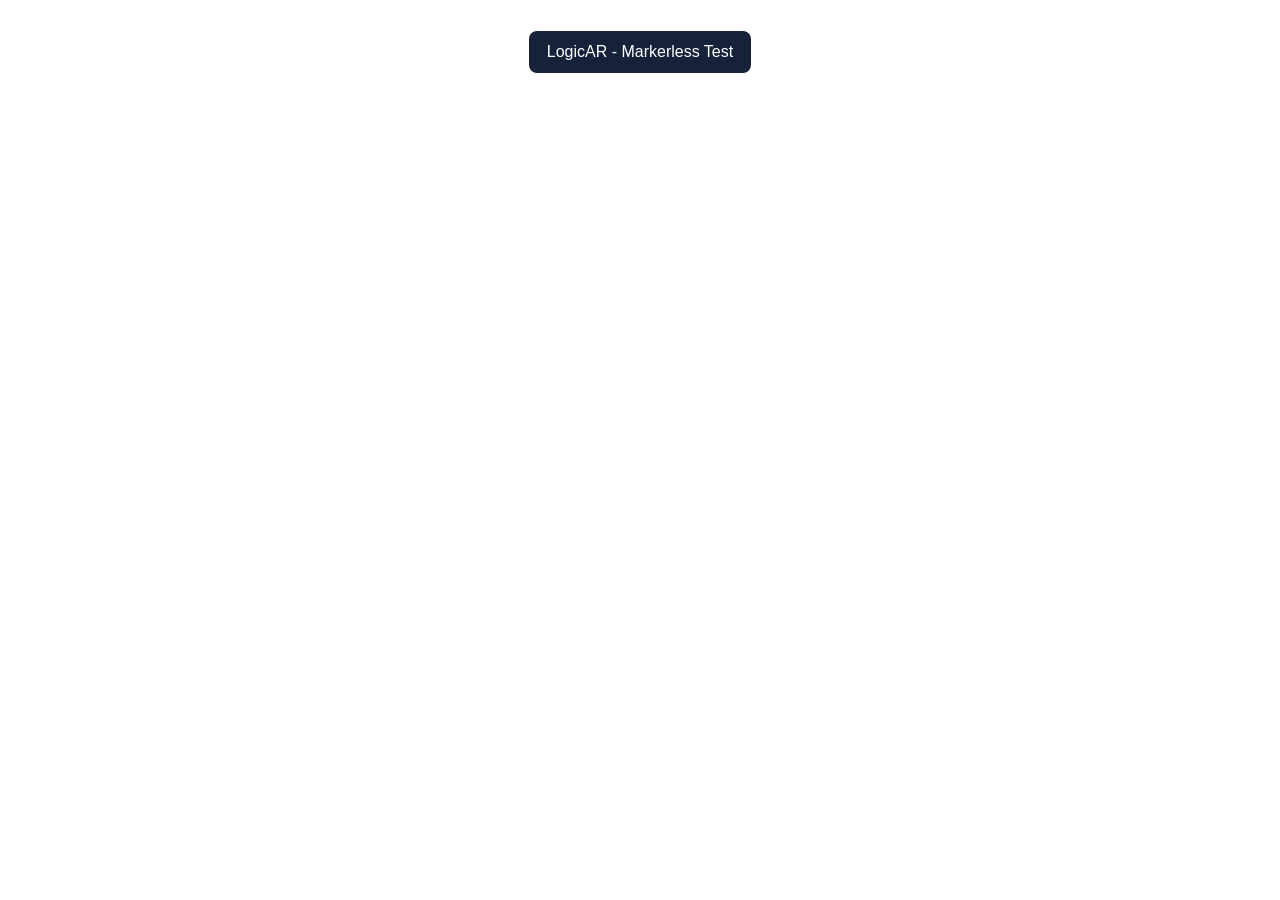
==== ar-test.html @ 3a64bd5b "update4 prototype WebXR AR to page" ====
<!DOCTYPE html>
<html lang="en">
<head>
  <meta charset="UTF-8">
  <meta name="viewport" content="width=device-width, initial-scale=1.0">

  <title>LogicAR - AR Test</title>

  <script src="https://aframe.io/releases/1.8.0/aframe.min.js"></script>

  <style>
    body {
      margin: 0;
    }

    #info {
      position: fixed;
      top: 15px;
      left: 0;
      right: 0;
      text-align: center;
      z-index: 10;
      color: white;
      font-family: Arial;
      pointer-events: none;
    }

    #info p {
      background: #16213A;
      display: inline-block;
      padding: 12px 18px;
      border-radius: 8px;
    }
  </style>
</head>

<body>

  <div id="info">
    <p>LogicAR - Markerless Test</p>
  </div>

  <a-scene
    xr-mode-ui="XRMode: xr"
    webxr="
      optionalFeatures: hit-test, dom-overlay;
      overlayElement: #info;
    "
    renderer="colorManagement: true"
  >

    <a-camera fov="70"></a-camera>

    <a-entity
      light="type: ambient; intensity: 1"
    ></a-entity>

    <a-entity
      light="type: directional; intensity: 1"
      position="1 3 2"
    ></a-entity>

    <a-box
      position="0 1.2 -1.5"
      width="0.3"
      height="0.3"
      depth="0.3"
      color="#00D4FF"
      hide-on-enter-ar
    ></a-box>

    <a-sphere
      position="0 0.3 -1.5"
      radius="0.1"
      color="#00FF88"
    ></a-sphere>

  </a-scene>

</body>
</html>
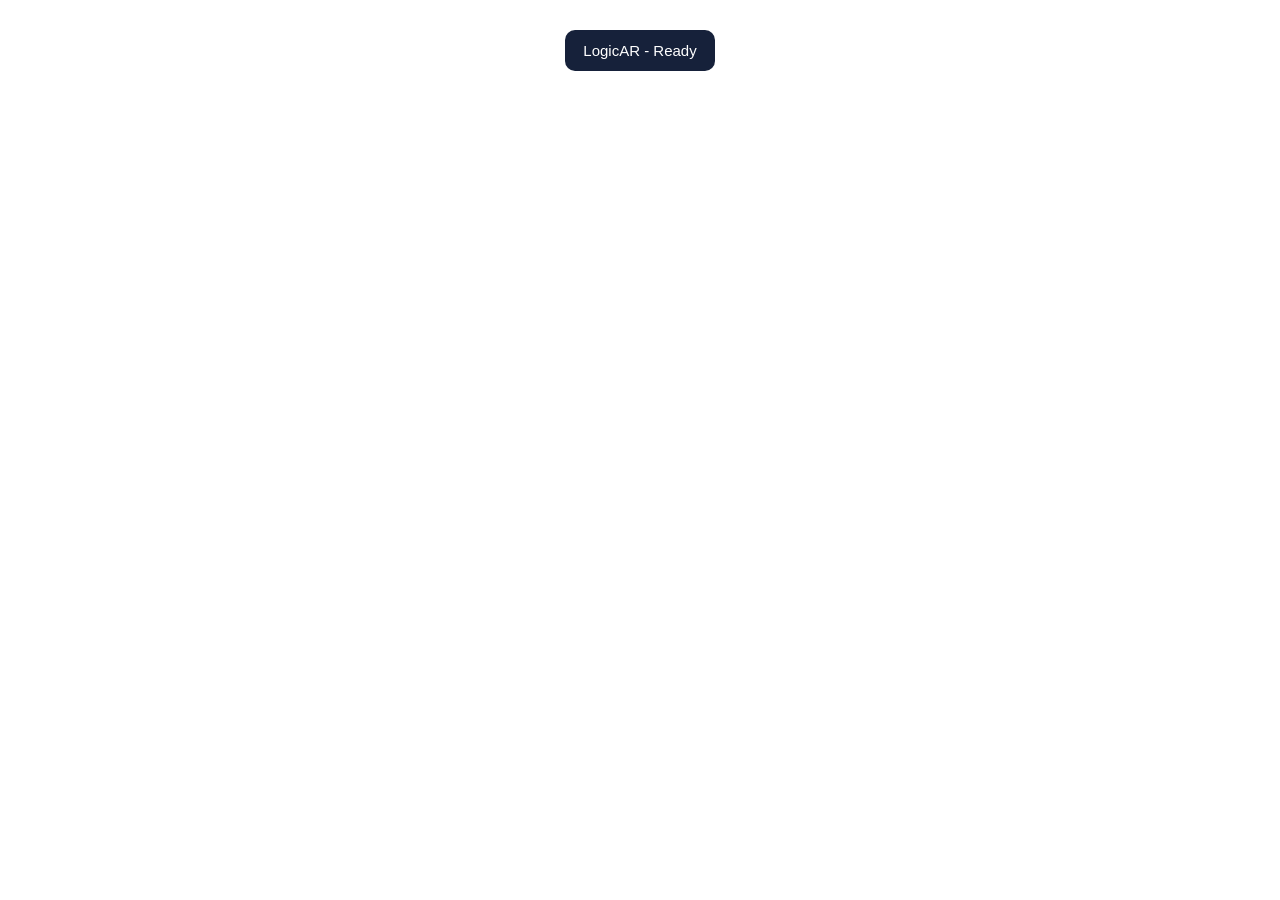
==== commit cc82ddb8: "update from sphere to gate prototype WebXR AR to page" ====
--- a/ar-test.html
+++ b/ar-test.html
@@ -5,53 +5,58 @@
   <meta charset="UTF-8">
   <meta name="viewport" content="width=device-width, initial-scale=1.0">
 
-  <title>LogicAR - AR Test</title>
+  <title>LogicAR - Surface Detection</title>
 
   <script src="https://aframe.io/releases/1.8.0/aframe.min.js"></script>
 
   <style>
     body {
       margin: 0;
+      font-family: Arial, sans-serif;
     }
 
-    #info {
+    #overlay {
       position: fixed;
       top: 15px;
       left: 0;
       right: 0;
       text-align: center;
       z-index: 10;
-      color: white;
-      font-family: Arial;
       pointer-events: none;
     }
 
-    #info p {
+    #status {
+      display: inline-block;
       background: #16213A;
-      display: inline-block;
+      color: white;
       padding: 12px 18px;
-      border-radius: 8px;
+      border-radius: 10px;
+      font-size: 15px;
     }
   </style>
 </head>
 
 <body>
 
-  <div id="info">
-    <p>LogicAR - Markerless Test</p>
+  <div id="overlay">
+    <p id="status">LogicAR - Ready</p>
   </div>
 
   <a-scene
-    xr-mode-ui="XRMode: xr"
     webxr="
-      optionalFeatures: hit-test, dom-overlay;
-      overlayElement: #info;
+      requiredFeatures: hit-test;
+      optionalFeatures: dom-overlay;
+      overlayElement: #overlay;
     "
+    xr-mode-ui="XRMode: ar"
+    ar-hit-test="target: #gate"
     renderer="colorManagement: true"
   >
 
-    <a-camera fov="70"></a-camera>
+    <!-- Camera -->
+    <a-camera></a-camera>
 
+    <!-- Lighting -->
     <a-entity
       light="type: ambient; intensity: 1"
     ></a-entity>
@@ -61,22 +66,69 @@
       position="1 3 2"
     ></a-entity>
 
-    <a-box
-      position="0 1.2 -1.5"
-      width="0.3"
-      height="0.3"
-      depth="0.3"
-      color="#00D4FF"
-      hide-on-enter-ar
-    ></a-box>
+    <!-- AND Gate -->
+    <a-entity id="gate" visible="false">
 
-    <a-sphere
-      position="0 0.3 -1.5"
-      radius="0.1"
-      color="#00FF88"
-    ></a-sphere>
+      <!-- Gate Body -->
+      <a-box
+        position="0 0.075 0"
+        width="0.30"
+        height="0.15"
+        depth="0.08"
+        color="#00D4FF"
+        metalness="0.3"
+        roughness="0.35"
+      ></a-box>
+
+      <!-- Gate Label -->
+      <a-text
+        value="AND GATE"
+        align="center"
+        color="#FFFFFF"
+        position="0 0.17 0"
+        scale="0.22 0.22 0.22"
+      ></a-text>
+
+    </a-entity>
 
   </a-scene>
 
+  <script>
+
+    const scene = document.querySelector("a-scene");
+    const status = document.getElementById("status");
+
+    // AR Started
+    scene.addEventListener("enter-vr", () => {
+      status.textContent =
+        "AR Started - Move your phone to scan surfaces";
+    });
+
+    // Hit Test Started
+    scene.addEventListener("ar-hit-test-start", () => {
+      status.textContent =
+        "Scanning... Move your phone slowly";
+    });
+
+    // Surface Found
+    scene.addEventListener("ar-hit-test-achieved", () => {
+      status.textContent =
+        "Surface detected! Tap to place AND Gate";
+    });
+
+    // Object Placed
+    scene.addEventListener("ar-hit-test-select", () => {
+      status.textContent =
+        "AND Gate placed successfully!";
+    });
+
+    // AR Ended
+    scene.addEventListener("exit-vr", () => {
+      status.textContent =
+        "AR Session Ended";
+    });
+
+  </script>
+
 </body>
 </html>
